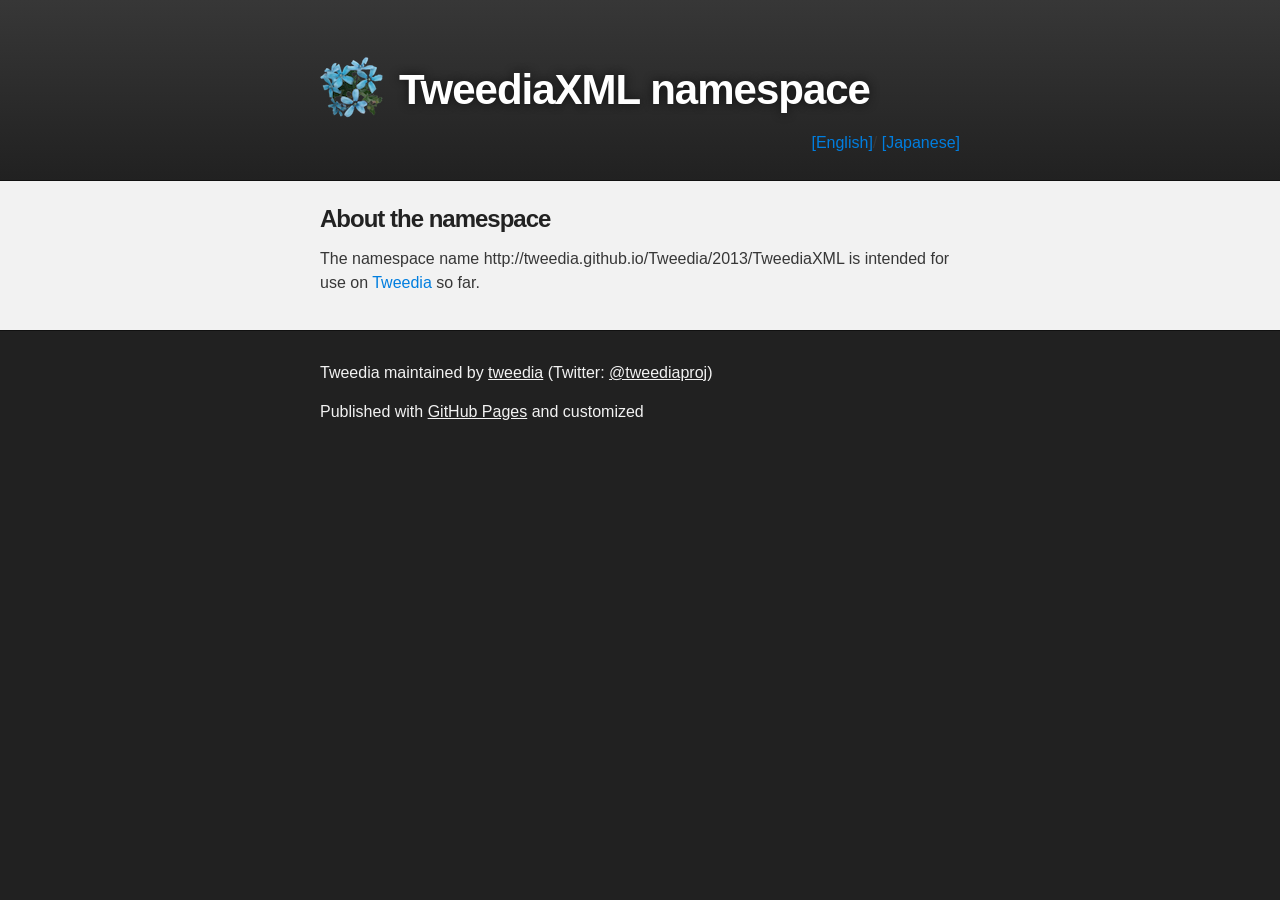
==== 2014/TweediaXML/index.html @ 2c68a618 "Add namespace page for TweediaXML." ====
<!DOCTYPE html>
<html>

  <head>
    <meta charset='utf-8' />
    <meta http-equiv="X-UA-Compatible" content="chrome=1" />
    <meta name="description" content="Tweedia : " />

    <link rel="stylesheet" type="text/css" media="screen" href="../../stylesheets/stylesheet.css">

    <title>TweediaXML namespace</title>
  </head>
  
  <script type="text/javascript">
  function changelang(id,lang,type) {
    if ( lang == "jp" ) {
        document.getElementById(id + "_en").style.display = "none";
        document.getElementById(id + "_jp").style.display = type;
    } else {
        document.getElementById(id + "_en").style.display = type;
        document.getElementById(id + "_jp").style.display = "none";
    }
  }
  function changelangall(lang){
    changelang("about",lang,"block");
    changelang("about_description",lang,"block");
  }
  </script>

  <body onLoad="changelangall('en');">

    <!-- HEADER -->
    <div id="header_wrap" class="outer">
        <header class="inner">
          <h1 id="project_title"><img id="iconimg" src="../../images/icon.png">TweediaXML namespace</h1>

            <p style="text-align:right;">
            <a href="javascript:void(0);" onclick="changelangall('en');">[English]</a>/
            <a href="javascript:void(0);" onclick="changelangall('jp');">[Japanese]</a>
            </p>

        </header>
    </div>

    <!-- MAIN CONTENT -->
    <div id="main_content_wrap" class="outer">
      <section id="main_content" class="inner">
        <h3 id="about_en" style="display:none;">About the namespace</h3>
        <h3 id="about_jp" style="display:none;">概要</h3>
            <p id="about_description_en" style="display:none;">The namespace name http://tweedia.github.io/Tweedia/2013/TweediaXML is intended for use on <a href="http://tweedia.github.io/Tweedia">Tweedia</a> so far.</p>
            <p id="about_description_jp" style="display:none;">名前空間 http://tweedia.github.io/Tweedia/2013/TweediaXML は、現時点で <a href="http://tweedia.github.io/Tweedia">Tweedia</a> 上での使用を想定しています。</p>

      </section>
    </div>

    <!-- FOOTER  -->
    <div id="footer_wrap" class="outer">
      <footer class="inner">
        <p class="copyright">Tweedia maintained by <a href="https://github.com/tweedia">tweedia</a> (Twitter: <a href="https://twitter.com/tweediaproj">@tweediaproj</a>)</p>
<!--        <p>Published with <a href="http://pages.github.com">GitHub Pages</a></p> -->
        <p>Published with <a href="http://pages.github.com">GitHub Pages</a> and customized</p>
      </footer>
    </div>

    

  </body>
</html>
---- stylesheets/stylesheet.css ----
/*******************************************************************************
Slate Theme for GitHub Pages
by Jason Costello, @jsncostello
*******************************************************************************/

@import url(pygment_trac.css);

/*******************************************************************************
MeyerWeb Reset
*******************************************************************************/

html, body, div, span, applet, object, iframe,
h1, h2, h3, h4, h5, h6, p, blockquote, pre,
a, abbr, acronym, address, big, cite, code,
del, dfn, em, img, ins, kbd, q, s, samp,
small, strike, strong, sub, sup, tt, var,
b, u, i, center,
dl, dt, dd, ol, ul, li,
fieldset, form, label, legend,
table, caption, tbody, tfoot, thead, tr, th, td,
article, aside, canvas, details, embed,
figure, figcaption, footer, header, hgroup,
menu, nav, output, ruby, section, summary,
time, mark, audio, video {
  margin: 0;
  padding: 0;
  border: 0;
  font: inherit;
  vertical-align: baseline;
}

/* HTML5 display-role reset for older browsers */
article, aside, details, figcaption, figure,
footer, header, hgroup, menu, nav, section {
  display: block;
}

ol, ul {
  list-style: none;
}

table {
  border-collapse: collapse;
  border-spacing: 0;
}

/*******************************************************************************
Theme Styles
*******************************************************************************/

body {
  box-sizing: border-box;
  color:#373737;
  background: #212121;
  font-size: 16px;
  font-family: 'Myriad Pro', Calibri, Helvetica, Arial, sans-serif;
  line-height: 1.5;
  -webkit-font-smoothing: antialiased;
}

h1, h2, h3, h4, h5, h6 {
  margin: 10px 0;
  font-weight: 700;
  color:#222222;
  font-family: 'Lucida Grande', 'Calibri', Helvetica, Arial, sans-serif;
  letter-spacing: -1px;
}

h1 {
  font-size: 36px;
  font-weight: 700;
}

h2 {
  padding-bottom: 10px;
  font-size: 32px;
  background: url('../images/bg_hr.png') repeat-x bottom;
}

h3 {
  font-size: 24px;
}

h4 {
  font-size: 21px;
}

h5 {
  font-size: 18px;
}

h6 {
  font-size: 16px;
}

p {
  margin: 10px 0 15px 0;
}

footer p {
  color: #f2f2f2;
}

a {
  text-decoration: none;
  color: #007edf;
  text-shadow: none;

  transition: color 0.5s ease;
  transition: text-shadow 0.5s ease;
  -webkit-transition: color 0.5s ease;
  -webkit-transition: text-shadow 0.5s ease;
  -moz-transition: color 0.5s ease;
  -moz-transition: text-shadow 0.5s ease;
  -o-transition: color 0.5s ease;
  -o-transition: text-shadow 0.5s ease;
  -ms-transition: color 0.5s ease;
  -ms-transition: text-shadow 0.5s ease;
}

a:hover, a:focus {text-decoration: underline;}

footer a {
  color: #F2F2F2;
  text-decoration: underline;
}

em {
  font-style: italic;
}

strong {
  font-weight: bold;
}

img {
  position: relative;
  margin: 0 auto;
  max-width: 739px;
  padding: 5px;
  margin: 10px 0 10px 0;
  border: 1px solid #ebebeb;

  box-shadow: 0 0 5px #ebebeb;
  -webkit-box-shadow: 0 0 5px #ebebeb;
  -moz-box-shadow: 0 0 5px #ebebeb;
  -o-box-shadow: 0 0 5px #ebebeb;
  -ms-box-shadow: 0 0 5px #ebebeb;
}

p img {
  display: inline;
  margin: 0;
  padding: 0;
  vertical-align: middle;
  text-align: center;
  border: none;
}

pre, code {
  width: 100%;
  color: #222;
  background-color: #fff;

  font-family: Monaco, "Bitstream Vera Sans Mono", "Lucida Console", Terminal, monospace;
  font-size: 14px;

  border-radius: 2px;
  -moz-border-radius: 2px;
  -webkit-border-radius: 2px;
}

pre {
  width: 100%;
  padding: 10px;
  box-shadow: 0 0 10px rgba(0,0,0,.1);
  overflow: auto;
}

code {
  padding: 3px;
  margin: 0 3px;
  box-shadow: 0 0 10px rgba(0,0,0,.1);
}

pre code {
  display: block;
  box-shadow: none;
}

blockquote {
  color: #666;
  margin-bottom: 20px;
  padding: 0 0 0 20px;
  border-left: 3px solid #bbb;
}


ul, ol, dl {
  margin-bottom: 15px
}

ul {
  list-style: inside;
  padding-left: 20px;
}

ol {
  list-style: decimal inside;
  padding-left: 20px;
}

dl dt {
  font-weight: bold;
}

dl dd {
  padding-left: 20px;
  font-style: italic;
}

dl p {
  padding-left: 20px;
  font-style: italic;
}

hr {
  height: 1px;
  margin-bottom: 5px;
  border: none;
  background: url('../images/bg_hr.png') repeat-x center;
}

table {
  border: 1px solid #373737;
  margin-bottom: 20px;
  text-align: left;
 }

th {
  font-family: 'Lucida Grande', 'Helvetica Neue', Helvetica, Arial, sans-serif;
  padding: 10px;
  background: #373737;
  color: #fff;
 }

td {
  padding: 10px;
  border: 1px solid #373737;
 }

form {
  background: #f2f2f2;
  padding: 20px;
}

#iconimg {
  margin: 0px 10px -20px -5px;
  border: none;
  box-shadow: none;
}

/*******************************************************************************
Full-Width Styles
*******************************************************************************/

.outer {
  width: 100%;
}

.inner {
  position: relative;
  max-width: 640px;
  padding: 20px 10px;
  margin: 0 auto;
}

#forkme_banner {
  display: block;
  position: absolute;
  top:0;
  right: 10px;
  z-index: 10;
  padding: 10px 50px 10px 10px;
  color: #fff;
  background: url('../images/blacktocat.png') #0090ff no-repeat 95% 50%;
  font-weight: 700;
  box-shadow: 0 0 10px rgba(0,0,0,.5);
  border-bottom-left-radius: 2px;
  border-bottom-right-radius: 2px;
}

#header_wrap {
  background: #212121;
  background: -moz-linear-gradient(top, #373737, #212121);
  background: -webkit-linear-gradient(top, #373737, #212121);
  background: -ms-linear-gradient(top, #373737, #212121);
  background: -o-linear-gradient(top, #373737, #212121);
  background: linear-gradient(top, #373737, #212121);
}

#header_wrap .inner {
/*  padding: 50px 10px 30px 10px; */
  padding: 50px 10px 10px 10px;
}

#project_title {
  margin: 0;
  color: #fff;
  font-size: 42px;
  font-weight: 700;
  text-shadow: #111 0px 0px 10px;
}

#project_tagline {
  color: #fff;
  font-size: 24px;
  font-weight: 300;
  background: none;
  text-shadow: #111 0px 0px 10px;
}

#downloads {
  position: absolute;
  width: 210px;
  z-index: 10;
  bottom: -40px;
  right: 0;
  height: 70px;
  background: url('../images/icon_download.png') no-repeat 0% 90%;
}

.zip_download_link {
  display: block;
  float: right;
  width: 90px;
  height:70px;
  text-indent: -5000px;
  overflow: hidden;
  background: url(../images/sprite_download.png) no-repeat bottom left;
}

.tar_download_link {
  display: block;
  float: right;
  width: 90px;
  height:70px;
  text-indent: -5000px;
  overflow: hidden;
  background: url(../images/sprite_download.png) no-repeat bottom right;
  margin-left: 10px;
}

.zip_download_link:hover {
  background: url(../images/sprite_download.png) no-repeat top left;
}

.tar_download_link:hover {
  background: url(../images/sprite_download.png) no-repeat top right;
}

#main_content_wrap {
  background: #f2f2f2;
  border-top: 1px solid #111;
  border-bottom: 1px solid #111;
}

#main_content {
/*  padding-top: 40px; */
  padding-top: 10px;
}

#footer_wrap {
  background: #212121;
}



/*******************************************************************************
Small Device Styles
*******************************************************************************/

@media screen and (max-width: 480px) {
  body {
    font-size:14px;
  }

  #downloads {
    display: none;
  }

  .inner {
    min-width: 320px;
    max-width: 480px;
  }

  #project_title {
  font-size: 32px;
  }

  h1 {
    font-size: 28px;
  }

  h2 {
    font-size: 24px;
  }

  h3 {
    font-size: 21px;
  }

  h4 {
    font-size: 18px;
  }

  h5 {
    font-size: 14px;
  }

  h6 {
    font-size: 12px;
  }

  code, pre {
    min-width: 320px;
    max-width: 480px;
    font-size: 11px;
  }

}
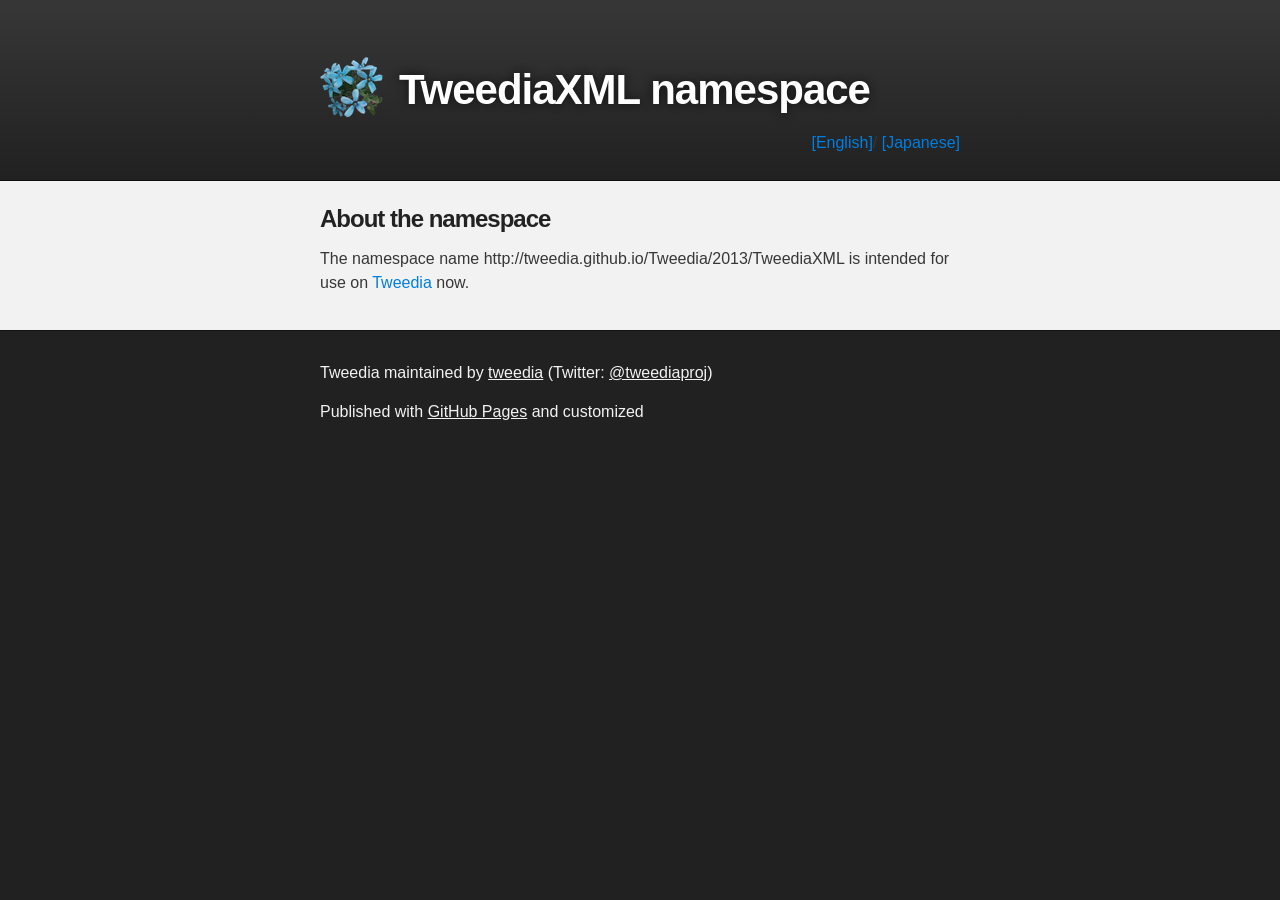
==== commit 8f77db87: "Add namespace page for TweediaXML." ====
--- a/2014/TweediaXML/index.html
+++ b/2014/TweediaXML/index.html
@@ -47,7 +47,7 @@
       <section id="main_content" class="inner">
         <h3 id="about_en" style="display:none;">About the namespace</h3>
         <h3 id="about_jp" style="display:none;">概要</h3>
-            <p id="about_description_en" style="display:none;">The namespace name http://tweedia.github.io/Tweedia/2013/TweediaXML is intended for use on <a href="http://tweedia.github.io/Tweedia">Tweedia</a> so far.</p>
+            <p id="about_description_en" style="display:none;">The namespace name http://tweedia.github.io/Tweedia/2013/TweediaXML is intended for use on <a href="http://tweedia.github.io/Tweedia">Tweedia</a> now.</p>
             <p id="about_description_jp" style="display:none;">名前空間 http://tweedia.github.io/Tweedia/2013/TweediaXML は、現時点で <a href="http://tweedia.github.io/Tweedia">Tweedia</a> 上での使用を想定しています。</p>
 
       </section>
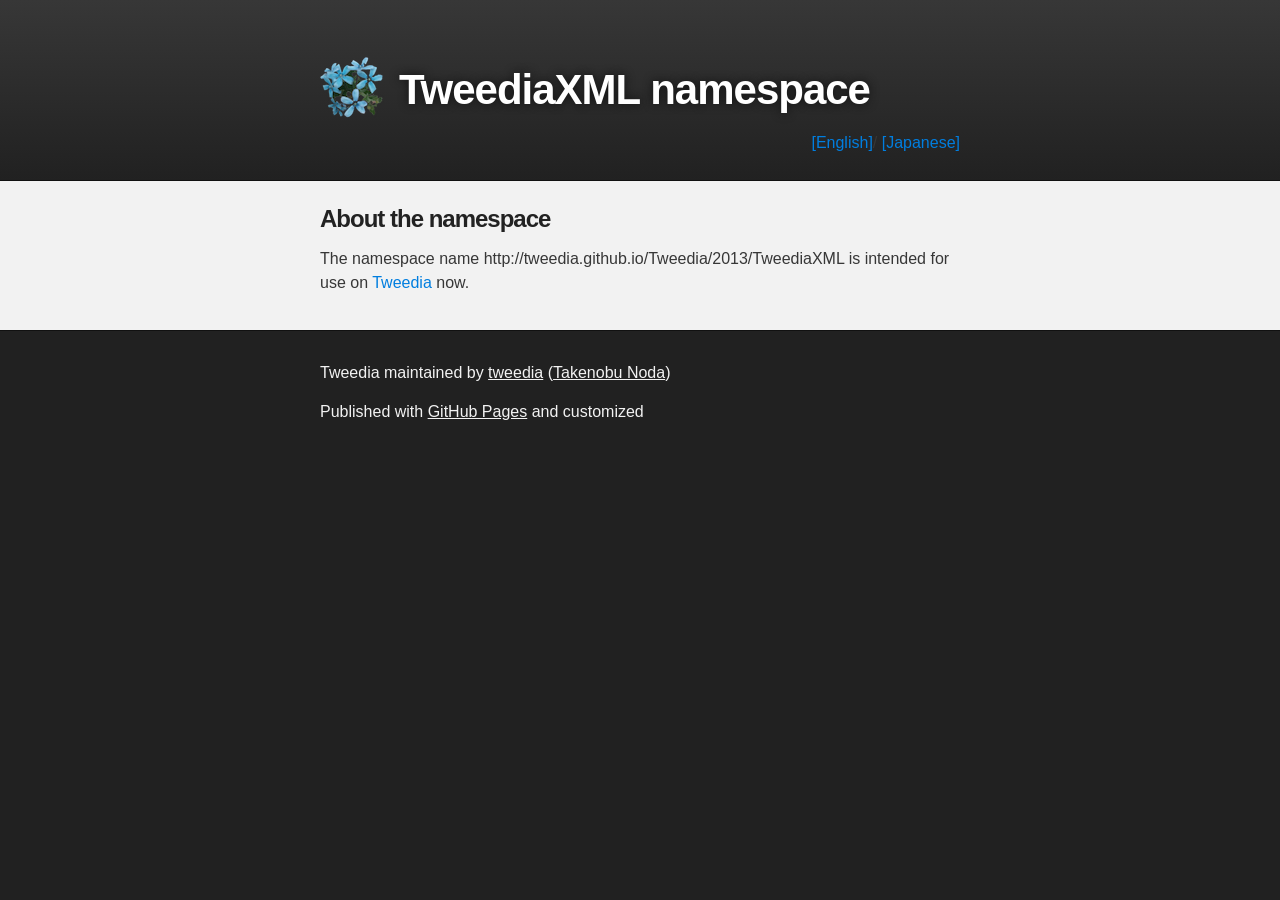
==== commit c5524343: "Change profile of author" ====
--- a/2014/TweediaXML/index.html
+++ b/2014/TweediaXML/index.html
@@ -56,7 +56,7 @@
     <!-- FOOTER  -->
     <div id="footer_wrap" class="outer">
       <footer class="inner">
-        <p class="copyright">Tweedia maintained by <a href="https://github.com/tweedia">tweedia</a> (Twitter: <a href="https://twitter.com/tweediaproj">@tweediaproj</a>)</p>
+        <p class="copyright">Tweedia maintained by <a href="https://github.com/tweedia">tweedia</a> (<a href="https://twitter.com/takenobu_noda">Takenobu Noda</a>)</p>
 <!--        <p>Published with <a href="http://pages.github.com">GitHub Pages</a></p> -->
         <p>Published with <a href="http://pages.github.com">GitHub Pages</a> and customized</p>
       </footer>
